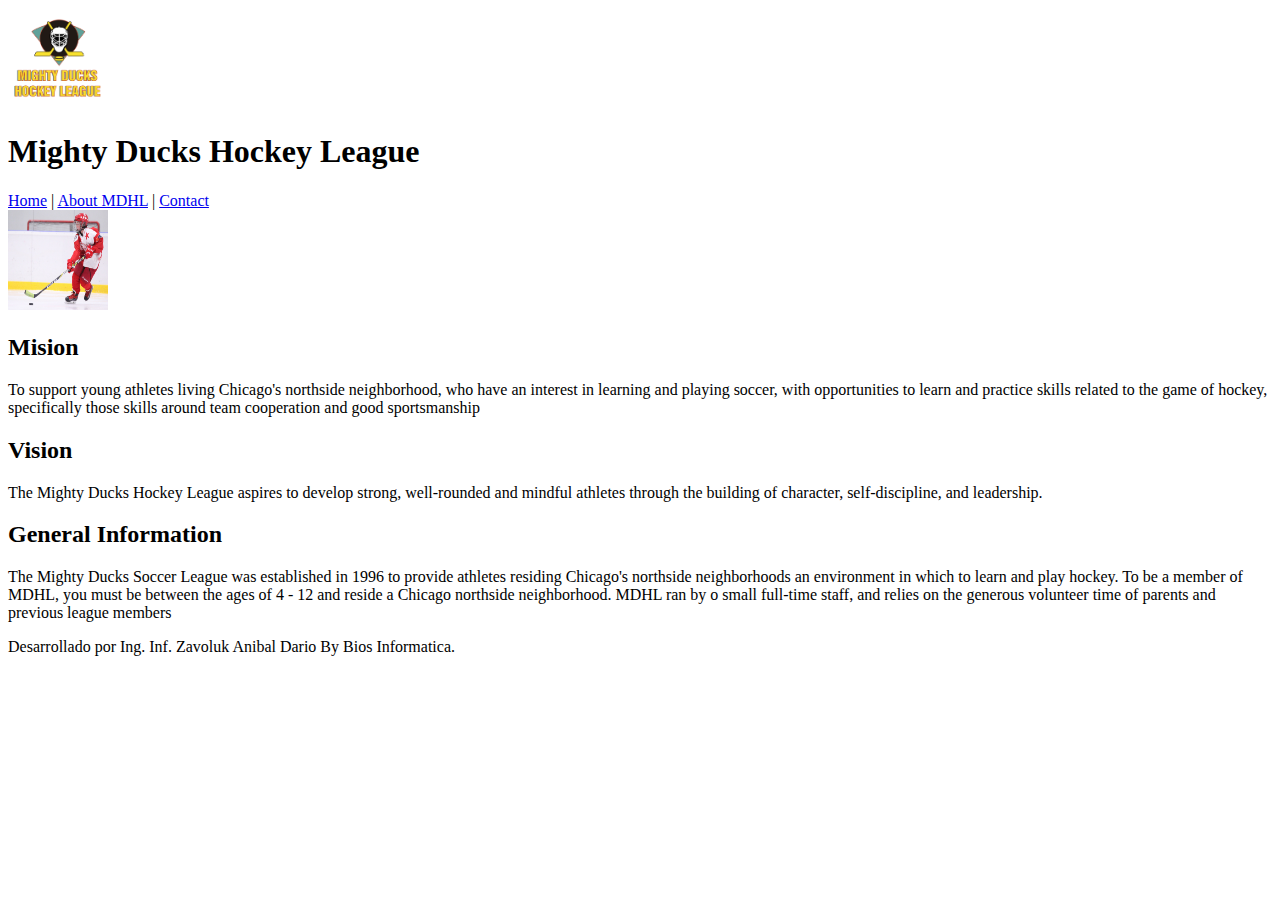
==== about.html @ 69ba5aff "Primer commit Pagina Hockey" ====
<!DOCTYPE html>
<html lang="en">

<head>
    <meta charset="UTF-8" />
    <meta http-equiv="X-UA-Compatible" content="IE=edge">
    <link rel="shortcut-icon" href=""/>
    <title>Mighty Ducks Hockey League - About</title>
</head>

<body>
    <img src="./assets/Logo Mighty ducks-01.png" alt="" width="100" height="100">
    <header>
        <h1>Mighty Ducks Hockey League</h1>
        <nav>
            <a href="index.html">Home</a> | 
            <a href="about.html">About MDHL</a> | 
            <a href="contact.html">Contact</a>
        </nav>
    </header>
    <main>
        <img src="./assets/hockey  2.jpg" alt="" width="100" height="100">
        <h2>Mision</h2>
        <p>     To support young athletes living Chicago's northside neighborhood, who have an interest in
            learning and playing soccer, with opportunities to learn and practice skills related to the game of
            hockey, specifically those skills around team cooperation and good sportsmanship</p>
        <h2>Vision</h2>
        <p>     The Mighty Ducks Hockey League aspires to develop strong, well-rounded and mindful athletes
            through the building of character, self-discipline, and leadership.</p>
        <h2>General Information</h2>
        <p>     The Mighty Ducks Soccer League was established in 1996 to provide athletes residing
            Chicago's northside neighborhoods an environment in which to learn and play hockey. To be a
            member of MDHL, you must be between the ages of 4 - 12 and reside a Chicago northside
            neighborhood. MDHL ran by o small full-time staff, and relies on the generous volunteer time of
            parents and previous league members</p>
    </main>
    <footer>
        Desarrollado por Ing. Inf. Zavoluk Anibal Dario By Bios Informatica.
    </footer>
</body>
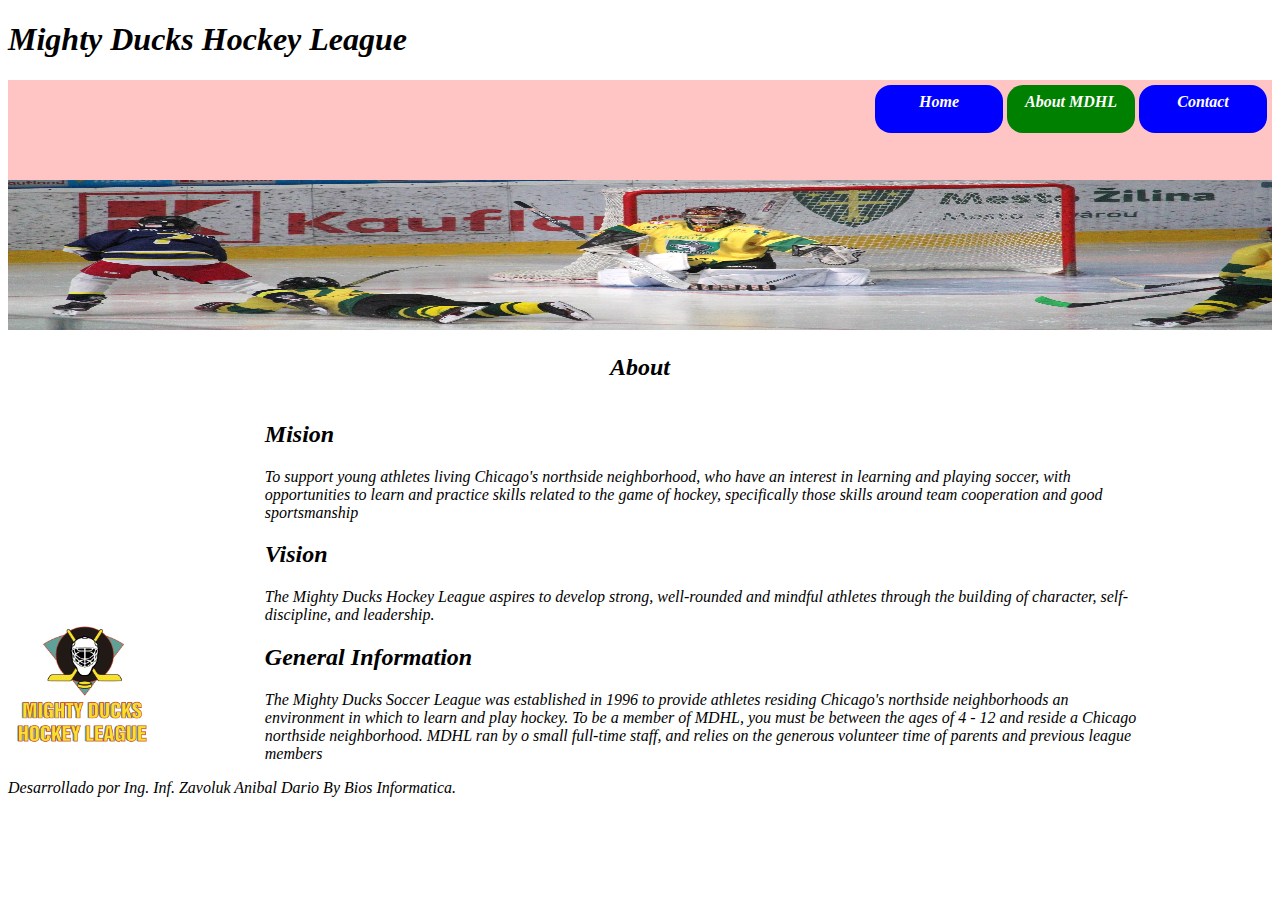
==== commit 5beae16a: "Agrega CSS e imagenes" ====
--- a/about.html
+++ b/about.html
@@ -6,21 +6,26 @@
     <meta http-equiv="X-UA-Compatible" content="IE=edge">
     <link rel="shortcut-icon" href=""/>
     <title>Mighty Ducks Hockey League - About</title>
+    <link rel="stylesheet" href="assets/css/style.css">
 </head>
 
 <body>
-    <img src="./assets/Logo Mighty ducks-01.png" alt="" width="100" height="100">
     <header>
         <h1>Mighty Ducks Hockey League</h1>
         <nav>
-            <a href="index.html">Home</a> | 
-            <a href="about.html">About MDHL</a> | 
+            <a href="index.html">Home</a> 
+            <a class="active" href="about.html">About MDHL</a> 
             <a href="contact.html">Contact</a>
         </nav>
+        <img src="./assets/img/design1_image2.jpg" alt="hokey1" width="100" height="100">
+        <h2 class="principal">About</h2>
     </header>
     <main>
-        <img src="./assets/hockey  2.jpg" alt="" width="100" height="100">
-        <h2>Mision</h2>
+        <aside>
+            <img src="./assets/img/Logo Mighty ducks-01.png" alt="logo">
+        </aside>
+        <section>
+            <h2>Mision</h2>
         <p>     To support young athletes living Chicago's northside neighborhood, who have an interest in
             learning and playing soccer, with opportunities to learn and practice skills related to the game of
             hockey, specifically those skills around team cooperation and good sportsmanship</p>
@@ -33,6 +38,7 @@
             member of MDHL, you must be between the ages of 4 - 12 and reside a Chicago northside
             neighborhood. MDHL ran by o small full-time staff, and relies on the generous volunteer time of
             parents and previous league members</p>
+        </section>
     </main>
     <footer>
         Desarrollado por Ing. Inf. Zavoluk Anibal Dario By Bios Informatica.
--- a/assets/css/style.css
+++ b/assets/css/style.css
@@ -0,0 +1,77 @@
+*{
+    font-family: 'Calibri';
+    font-style: italic;
+}
+
+h1{
+    text-align: left;
+}
+
+header img{
+    width: 100%;
+    height: 150px;
+}
+
+/* #logo{
+    width: 15%;
+    display: inline-block;
+} */
+
+nav{
+    height: 10vh;
+    background-color: rgb(255, 196, 196);
+    padding: 5px;
+    text-align: right;
+}
+
+nav a{
+    display: inline-block;
+    color: white;
+    background-color: blue;
+    width: 7rem;
+    height: 2rem;
+    padding: 0.5rem;
+    text-align: center;
+    text-decoration: none;
+    font-weight: bold;
+    border-radius: 1rem;
+}
+
+h2.principal{
+    text-align: center;
+}
+
+/* a[href="#"]{
+    background-color: blue;
+    color: aliceblue;
+} */
+
+a:hover{
+    color: black;
+    background-color: rgb(61, 243, 61);
+}
+
+a:active{
+    background-color: green;
+}
+
+aside {
+    width: 20%;
+    display: inline-block;
+}
+
+a.active{
+    background-color: green;
+}
+
+aside img{
+    margin-top: 10px;
+    width: 150px;
+    height: 150px;
+}
+
+section {
+    width: 70%;
+    display: inline-block;
+    border-radius: 1rem;
+}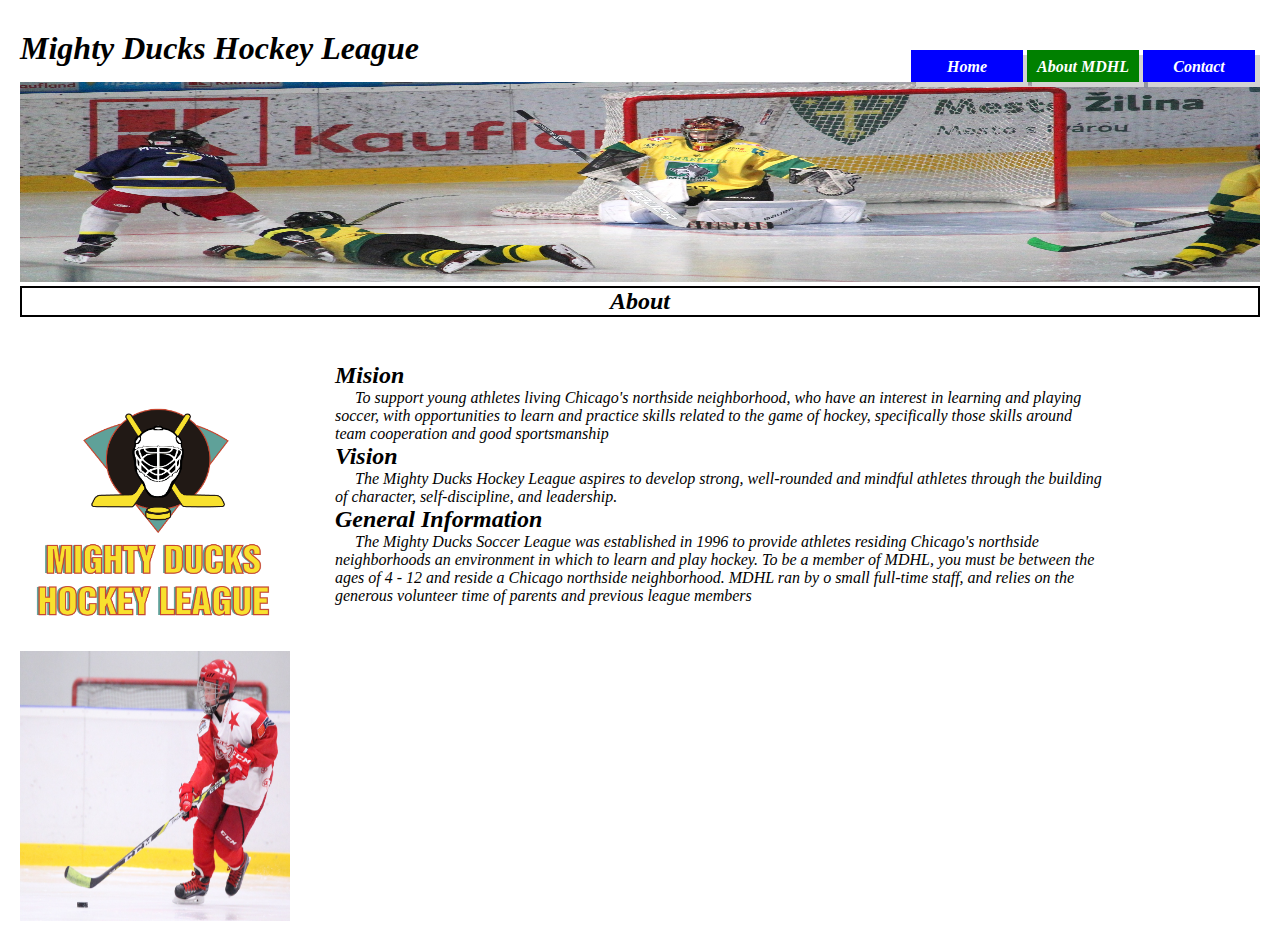
==== commit 13805d30: "Modificacion Estilos" ====
--- a/about.html
+++ b/about.html
@@ -22,7 +22,8 @@
     </header>
     <main>
         <aside>
-            <img src="./assets/img/Logo Mighty ducks-01.png" alt="logo">
+            <img class="logo" src="./assets/img/Logo Mighty ducks-01.png" alt="logo">
+            <img class="hockeyimg" src="./assets/img/hockey  2.jpg" alt="hockey2">
         </aside>
         <section>
             <h2>Mision</h2>
@@ -40,7 +41,4 @@
             parents and previous league members</p>
         </section>
     </main>
-    <footer>
-        Desarrollado por Ing. Inf. Zavoluk Anibal Dario By Bios Informatica.
-    </footer>
 </body>--- a/assets/css/style.css
+++ b/assets/css/style.css
@@ -1,27 +1,40 @@
 *{
+    margin: 0;
+    padding: 0;
+    box-sizing: border-box;
     font-family: 'Calibri';
     font-style: italic;
 }
 
+body {
+    padding-left: 20px;
+    padding-right: 20px;
+}
+
+header{
+    /* background-size: cover; */
+    background-size: contain;
+    background-repeat: no-repeat;
+}
+
 h1{
+    position: relative;
+    top: 30px;
     text-align: left;
+    display: block;
 }
 
 header img{
     width: 100%;
-    height: 150px;
+    height: 200px;
 }
 
-/* #logo{
-    width: 15%;
-    display: inline-block;
-} */
-
 nav{
-    height: 10vh;
-    background-color: rgb(255, 196, 196);
+    height: 5vh;
     padding: 5px;
     text-align: right;
+    position: relative;
+    top: 8px;
 }
 
 nav a{
@@ -34,11 +47,15 @@
     text-align: center;
     text-decoration: none;
     font-weight: bold;
-    border-radius: 1rem;
+    /* border-radius: 1rem; */
+    border-color: black;
+    border: 3px;
+    box-shadow: 5px 5px lightgray;
 }
 
 h2.principal{
     text-align: center;
+    border: black 2px solid;
 }
 
 /* a[href="#"]{
@@ -55,23 +72,39 @@
     background-color: green;
 }
 
-aside {
-    width: 20%;
-    display: inline-block;
-}
-
 a.active{
     background-color: green;
 }
 
+main{
+    padding-top: 5vh;
+}
+
+aside {
+    position: relative;
+    width: 25%;
+    margin: 15px 5px 0px 0px;
+    display: inline-block;
+}
+
 aside img{
-    margin-top: 10px;
-    width: 150px;
-    height: 150px;
+    padding: 0px;
+    width: 30vh;
+    height: 30vh;
 }
 
 section {
-    width: 70%;
+    width: 60%;
     display: inline-block;
-    border-radius: 1rem;
-}+    text-align: left;
+    position: absolute;
+}
+
+.logo:hover{
+    transform: scale(1.2);
+    transition: 2s;
+}
+
+p{
+    text-indent: 20px;
+}
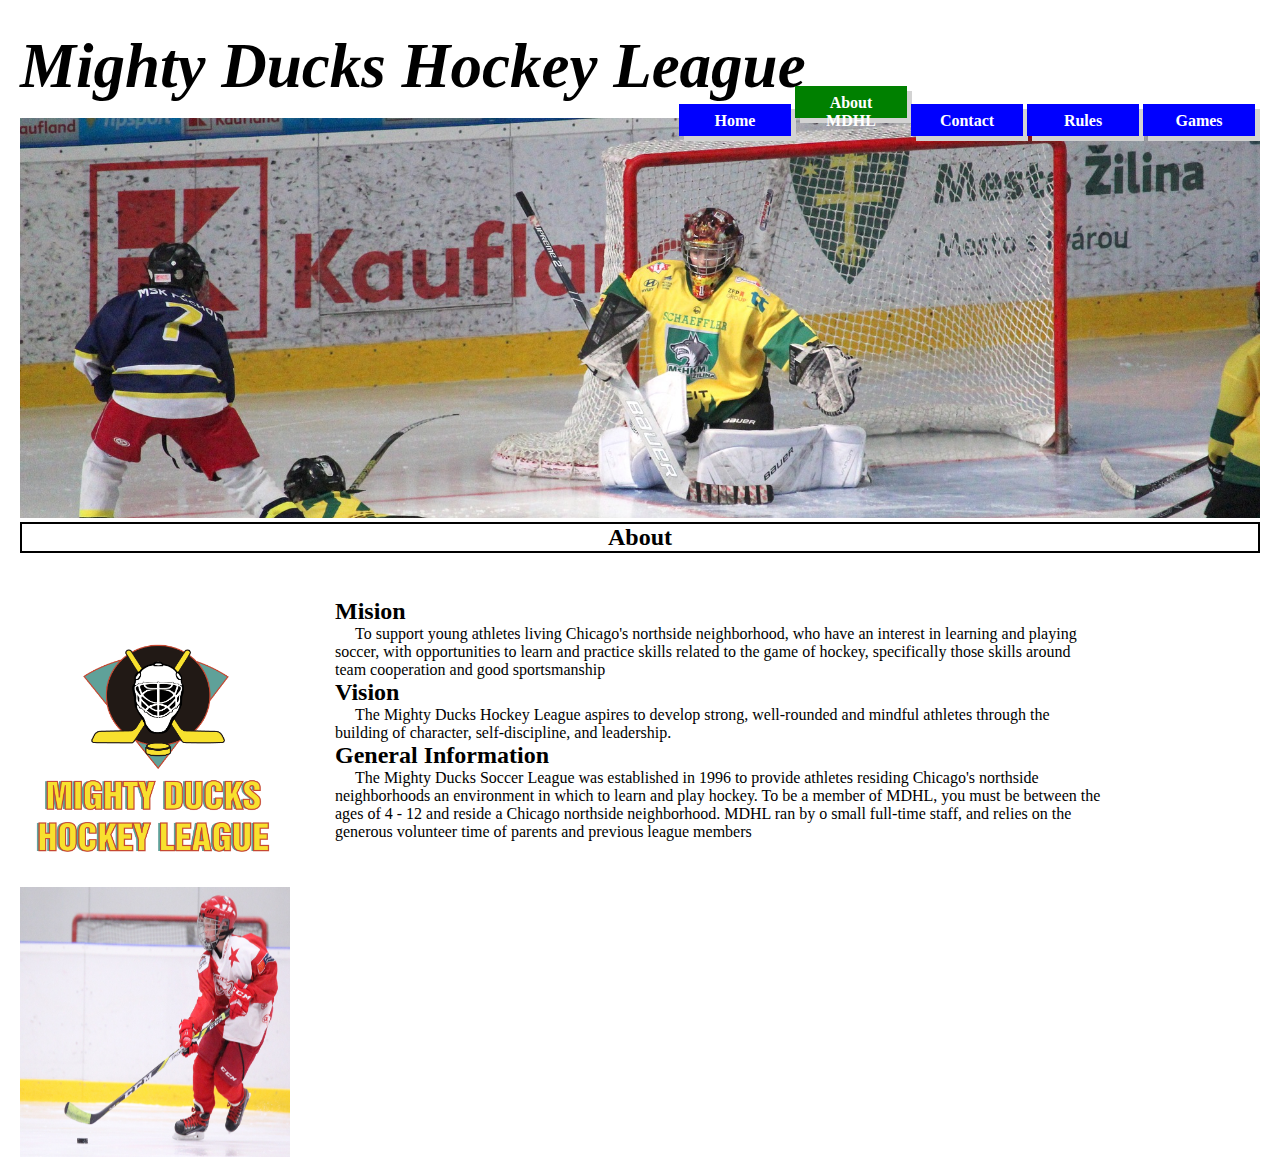
==== commit b832bdb5: "Agrega Paginas rules y game_info" ====
--- a/about.html
+++ b/about.html
@@ -2,43 +2,46 @@
 <html lang="en">
 
 <head>
-    <meta charset="UTF-8" />
+    <meta charset="UTF-8">
     <meta http-equiv="X-UA-Compatible" content="IE=edge">
-    <link rel="shortcut-icon" href=""/>
+    <link rel="shortcut-icon" href="./assets/img/Logo_Mighty_ducks_01.png">
     <title>Mighty Ducks Hockey League - About</title>
     <link rel="stylesheet" href="assets/css/style.css">
+    <link rel="icon" type="image/x-icon" href="./assets/img/Logo_Mighty_ducks_01.png" />
 </head>
 
 <body>
     <header>
         <h1>Mighty Ducks Hockey League</h1>
         <nav>
-            <a href="index.html">Home</a> 
-            <a class="active" href="about.html">About MDHL</a> 
+            <a href="index.html">Home</a>
+            <a class="active" href="#">About MDHL</a>
             <a href="contact.html">Contact</a>
+            <a href="rules.html">Rules</a>
+            <a href="game_info.html">Games</a>
         </nav>
         <img src="./assets/img/design1_image2.jpg" alt="hokey1" width="100" height="100">
         <h2 class="principal">About</h2>
     </header>
     <main>
         <aside>
-            <img class="logo" src="./assets/img/Logo Mighty ducks-01.png" alt="logo">
-            <img class="hockeyimg" src="./assets/img/hockey  2.jpg" alt="hockey2">
+            <img class="logo" src="./assets/img/Logo_Mighty_ducks_01.png" alt="logo">
+            <img class="hockeyimg" src="./assets/img/hockey_2.jpg" alt="hockey2">
         </aside>
         <section>
             <h2>Mision</h2>
-        <p>     To support young athletes living Chicago's northside neighborhood, who have an interest in
-            learning and playing soccer, with opportunities to learn and practice skills related to the game of
-            hockey, specifically those skills around team cooperation and good sportsmanship</p>
-        <h2>Vision</h2>
-        <p>     The Mighty Ducks Hockey League aspires to develop strong, well-rounded and mindful athletes
-            through the building of character, self-discipline, and leadership.</p>
-        <h2>General Information</h2>
-        <p>     The Mighty Ducks Soccer League was established in 1996 to provide athletes residing
-            Chicago's northside neighborhoods an environment in which to learn and play hockey. To be a
-            member of MDHL, you must be between the ages of 4 - 12 and reside a Chicago northside
-            neighborhood. MDHL ran by o small full-time staff, and relies on the generous volunteer time of
-            parents and previous league members</p>
+            <p class="about"> To support young athletes living Chicago's northside neighborhood, who have an interest in
+                learning and playing soccer, with opportunities to learn and practice skills related to the game of
+                hockey, specifically those skills around team cooperation and good sportsmanship</p>
+            <h2>Vision</h2>
+            <p class="about"> The Mighty Ducks Hockey League aspires to develop strong, well-rounded and mindful athletes
+                through the building of character, self-discipline, and leadership.</p>
+            <h2>General Information</h2>
+            <p class="about"> The Mighty Ducks Soccer League was established in 1996 to provide athletes residing
+                Chicago's northside neighborhoods an environment in which to learn and play hockey. To be a
+                member of MDHL, you must be between the ages of 4 - 12 and reside a Chicago northside
+                neighborhood. MDHL ran by o small full-time staff, and relies on the generous volunteer time of
+                parents and previous league members</p>
         </section>
     </main>
 </body>--- a/assets/css/style.css
+++ b/assets/css/style.css
@@ -3,7 +3,7 @@
     padding: 0;
     box-sizing: border-box;
     font-family: 'Calibri';
-    font-style: italic;
+    /* font-style: italic; */
 }
 
 body {
@@ -11,10 +11,17 @@
     padding-right: 20px;
 }
 
-header{
-    /* background-size: cover; */
-    background-size: contain;
+header h1{
+    font-style: italic;
+    font-size: 7vh;
+}
+
+header img{
+    object-fit: cover; 
+    object-position: top;
     background-repeat: no-repeat;
+    width: 100%;
+    height: 400px;
 }
 
 h1{
@@ -22,11 +29,6 @@
     top: 30px;
     text-align: left;
     display: block;
-}
-
-header img{
-    width: 100%;
-    height: 200px;
 }
 
 nav{
@@ -105,6 +107,74 @@
     transition: 2s;
 }
 
-p{
+p.about{
     text-indent: 20px;
 }
+
+.center{
+    text-align: center;
+}
+
+dt{
+    font-weight: bolder;
+    padding-top: 10px;
+    padding-bottom: 10px;
+}
+
+ol{
+    margin:0;
+    padding: 0;
+}
+
+ol li.lista1{
+    padding-bottom: 10px;
+}
+
+li.lista2{
+    margin-left: 50px;
+}
+
+table{
+    padding-top: 20px;
+    padding-bottom: 20px;
+}
+
+th, td{
+    padding: .8rem;
+}
+
+td.phone{
+    padding: 0;
+}
+td.email{
+    text-align: right;
+}
+
+tbody tr:nth-child(even){
+    background-color: white;
+}
+
+tbody tr:nth-child(odd){
+    background-color: #b19696;
+}
+
+thead tr{
+    background-color:black;
+    color:greenyellow;
+}
+
+div.contact{
+    display: flex;
+}
+
+div p.phone,div p.email{
+    width: 40%;
+}
+
+div p.email{
+    text-align: right;
+}
+
+p.aditional{
+    padding-bottom: 20px;
+}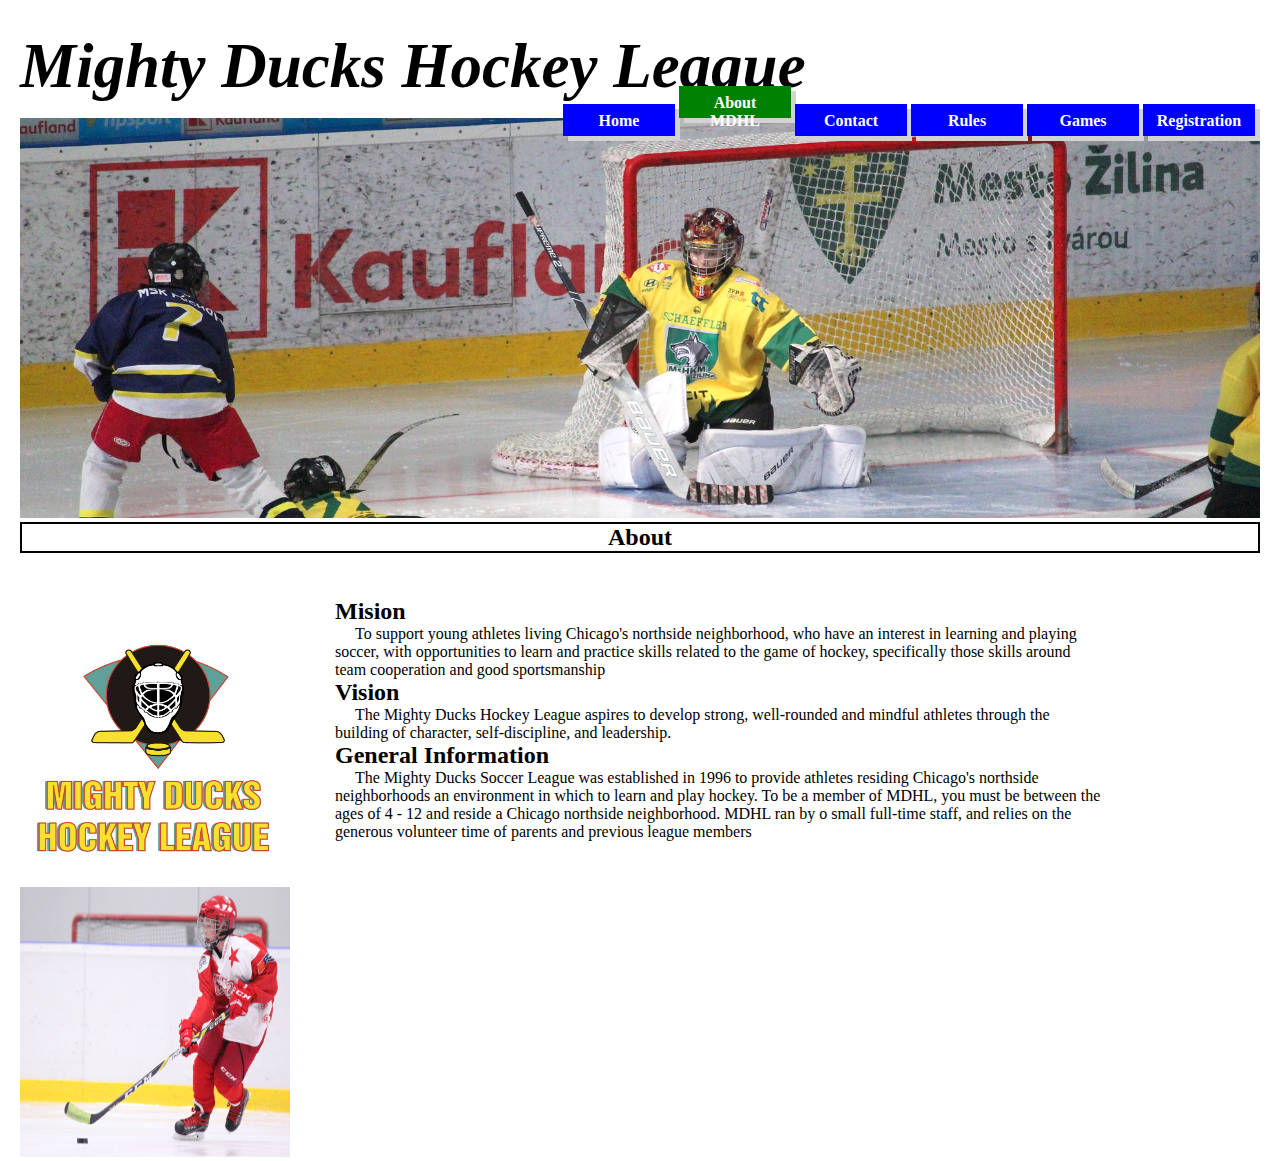
==== commit 9e2cfc57: "Agrega paginas registration and maps" ====
--- a/about.html
+++ b/about.html
@@ -7,7 +7,7 @@
     <link rel="shortcut-icon" href="./assets/img/Logo_Mighty_ducks_01.png">
     <title>Mighty Ducks Hockey League - About</title>
     <link rel="stylesheet" href="assets/css/style.css">
-    <link rel="icon" type="image/x-icon" href="./assets/img/Logo_Mighty_ducks_01.png" />
+    <link rel="icon" type="image/x-icon" href="./assets/img/Logo_Mighty_ducks_01.png">
 </head>
 
 <body>
@@ -19,6 +19,7 @@
             <a href="contact.html">Contact</a>
             <a href="rules.html">Rules</a>
             <a href="game_info.html">Games</a>
+            <a href="registration.html">Registration</a>
         </nav>
         <img src="./assets/img/design1_image2.jpg" alt="hokey1" width="100" height="100">
         <h2 class="principal">About</h2>
--- a/assets/css/style.css
+++ b/assets/css/style.css
@@ -126,6 +126,10 @@
     padding: 0;
 }
 
+ul{
+    list-style-type: circle;
+}
+
 ol li.lista1{
     padding-bottom: 10px;
 }
@@ -163,6 +167,15 @@
     color:greenyellow;
 }
 
+tbody td.maps{
+    width: 150px;
+    height: 150px;
+}
+
+tbody td iframe{
+    border-radius: 10px;
+}
+
 div.contact{
     display: flex;
 }
@@ -177,4 +190,156 @@
 
 p.aditional{
     padding-bottom: 20px;
+}
+
+/* Formularios */
+
+form{
+    /* display: flex; */
+    background-color: beige;
+    border-radius: 3px;
+    padding: 1.8em;
+    text-shadow: 1px 1px 1px #000;
+}
+
+form > h2{
+    text-align: center;
+}
+
+p.justify{
+    text-align: justify;
+}
+
+.form-group {
+    display: flex;
+    flex-direction: row;
+    padding-top: 1em;
+  }
+
+.form-group label {
+    flex: none;
+    display: block;
+    width: 150px;
+    font-size: 1em;
+    padding-right: 2px;
+    padding-left: 10px;
+}
+
+.form-group label.right-inline {
+    text-align: right;  
+    padding-right: 5px;
+    padding-left: 10px;
+    width: auto;
+  }
+
+.form-group .input-control {
+    flex: 1 1 auto;
+    display: block;
+    margin-bottom: 10px;
+    margin-right: 10px;
+    padding: 2px;
+    margin-top: -4px;
+    border-radius: 10px;
+}
+
+fieldset{
+    padding-top: 3px;
+    margin-bottom: 20px;
+    border-radius: 5px;
+}
+
+fieldset.grade{
+    display: flex;
+    justify-content:space-between;
+    height: 4em;
+    margin-top: 20px;
+}
+
+.column {
+    display: flex;
+    flex-direction: column;
+    padding: .3em;
+    width: 50%;
+}
+
+.row {
+    display: flex;
+    flex-direction: row;
+    padding: .5em;
+}
+
+form input[type="text"],
+form input[type="date"]
+{
+	font-family: Georgia, "Times New Roman", Times, serif;
+	background: rgba(255,255,255,.1);
+	border: none;
+	border-radius: 4px;
+	font-size: 15px;
+	margin: 0;
+	outline: 0;
+	padding: 10px;
+	width: 100%;
+	box-sizing: border-box; 
+	background-color: #e8eeef;
+	color:#8a97a0;
+	box-shadow: 0 1px 0 rgba(0,0,0,0.03) inset;
+	margin-bottom: 30px;
+}
+
+form fieldset{
+	border: none;
+    margin-top: 10px;
+    margin-bottom: 10px;
+}
+form legend {
+	font-size: 1.4em;
+	margin-bottom: 10px;
+}
+form label {
+	display: block;
+	margin-bottom: 8px;
+}
+
+form input[type="text"]:focus,
+form input[type="date"]:focus
+{
+	background: #d2d9dd;
+}
+
+form input[type="submit"],
+form input[type="button"]
+{
+	position: relative;
+	display: block;
+	padding: 19px 39px 18px 39px;
+	color: #FFF;
+	margin: 0 auto;
+	background: #1abc9c;
+	font-size: 14px;
+	text-align: center;
+	font-style: normal;
+	width: 30%;
+	border: 1px solid #16a085;
+	border-width: 1px 1px 3px;
+	margin-bottom: 10px;
+}
+form input[type="submit"]:hover,
+form input[type="button"]:hover
+{
+	background: #109177;
+}
+
+form .number {
+	background: #1abc9c;
+	color: #fff;
+	height: 30px;
+	width: 30px;
+	display: inline-block;
+	font-size: 0.8em;
+	margin-right: 4px;
+	line-height: 30px;
+	text-align: center;
+	text-shadow: 0 1px 0 rgba(255,255,255,0.2);
+	border-radius: 15px 15px 15px 0px;
 }